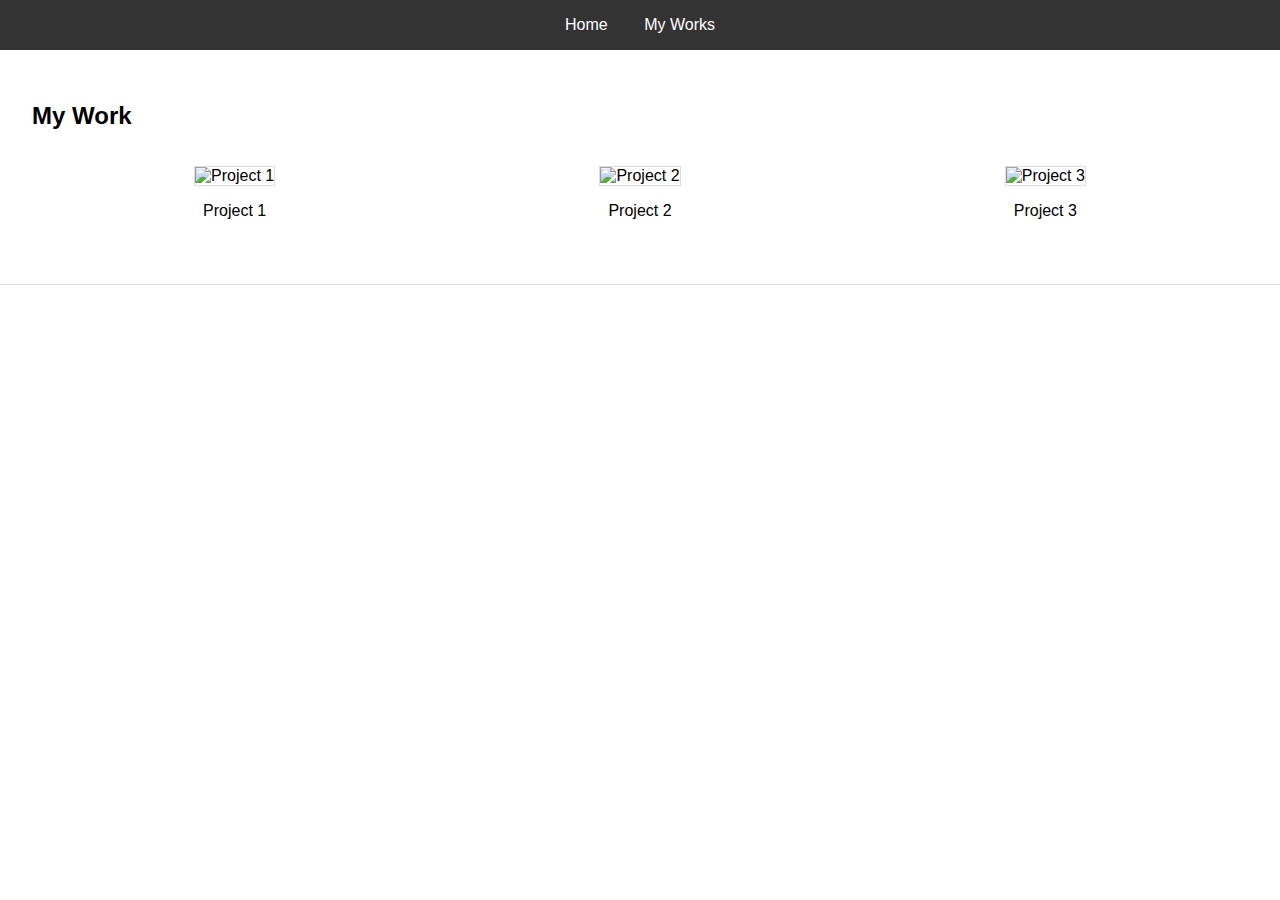
==== portfolio.html @ e0c92597 "change" ====
<!DOCTYPE html>
<html lang="en">
<head>
    <meta charset="UTF-8">
    <meta name="viewport" content="width=device-width, initial-scale=1.0">
    <title>Portfolio</title>

    <link rel="stylesheet" href="styles.css">
</head>
<body>
    <header>
        <nav>
            <ul>
                <li><a href="/index.html">Home</a></li>
                <li><a href="#portfolio">My Works</a></li>
            </ul>
        </nav>
    </header>
    <section id="portfolio">
        <h2>My Work</h2>
        <div class="gallery">
            <div class="item">
                <img src="project1.jpg" alt="Project 1">
                <p>Project 1</p>
            </div>
            <div class="item">
                <img src="project2.jpg" alt="Project 2">
                <p>Project 2</p>
            </div>
            <div class="item">
                <img src="project3.jpg" alt="Project 3">
                <p>Project 3</p>
            </div>
        </div>
    </section>
</body>
</html>
---- styles.css ----
body {
    font-family: Arial, sans-serif;
    margin: 0;
    padding: 0;
    box-sizing: border-box;
}

header {
    background: #333;
    color: white;
    padding: 1rem 0;
}

nav ul {
    list-style: none;
    padding: 0;
    margin: 0;
    text-align: center;
}

nav ul li {
    display: inline;
    margin: 0 1rem;
}

nav ul li a {
    color: white;
    text-decoration: none;
}

section {
    padding: 2rem;
}

section#home {
    background: #f4f4f4;
    text-align: center;
}

section#about, section#portfolio, section#contact {
    background: #fff;
    border-bottom: 1px solid #ddd;
}

.gallery {
    display: flex;
    justify-content: space-around;
    flex-wrap: wrap;
}

.gallery .item {
    margin: 1rem;
    text-align: center;
}

.gallery img {
    max-width: 100%;
    height: auto;
    border: 1px solid #ddd;
}

form {
    display: grid;
    gap: 1rem;
    max-width: 600px;
    margin: 0 auto;
}

form label {
    margin-bottom: 0.5rem;
}

form input, form textarea {
    padding: 0.5rem;
    border: 1px solid #ddd;
    border-radius: 4px;
}

form button {
    padding: 0.5rem 1rem;
    background: #333;
    color: white;
    border: none;
    border-radius: 4px;
    cursor: pointer;
}

form button:hover {
    background: #555;
}

footer {
    background: #333;
    color: white;
    text-align: center;
    padding: 1rem 0;
}
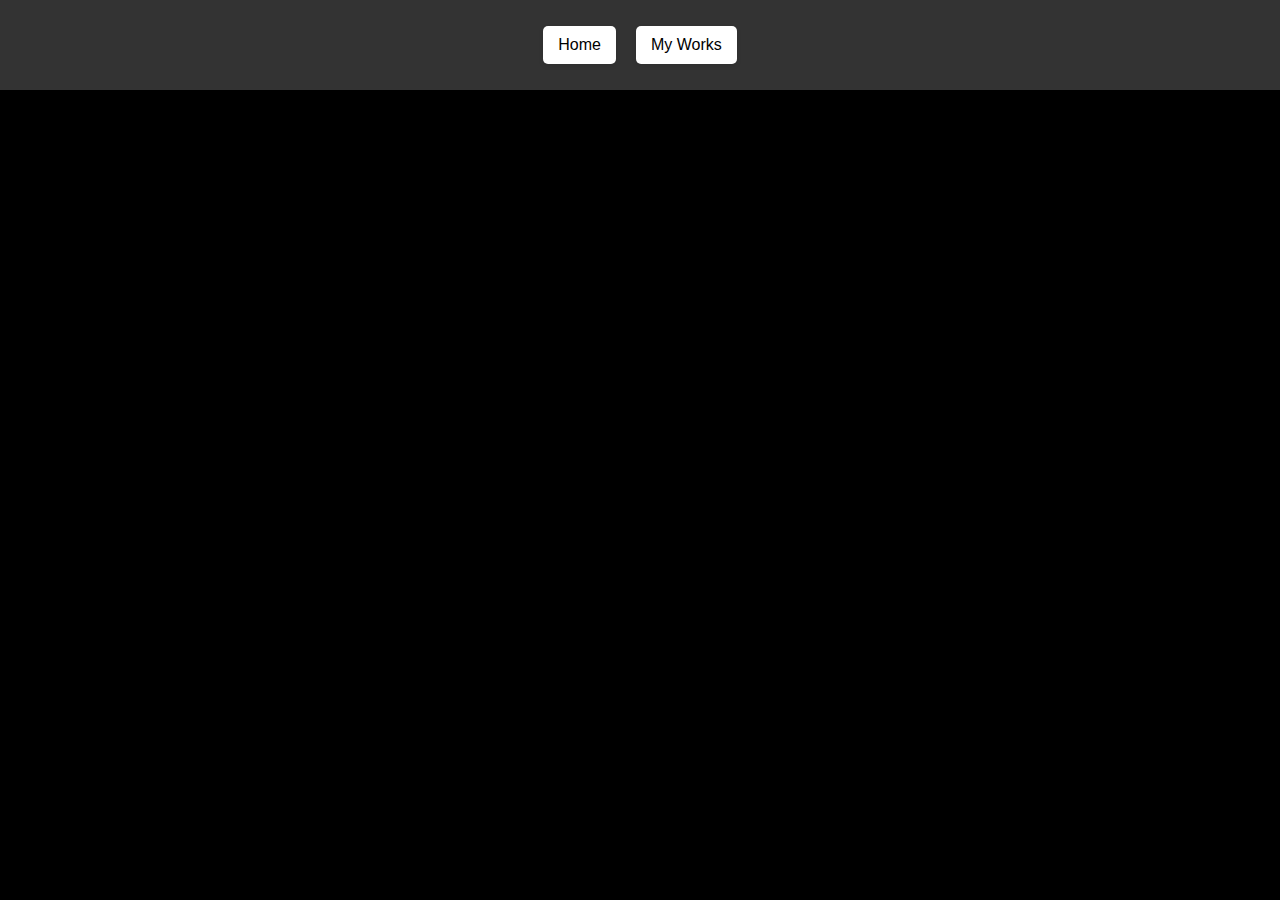
==== commit 49e231b6: "changes" ====
--- a/portfolio.html
+++ b/portfolio.html
@@ -16,22 +16,6 @@
             </ul>
         </nav>
     </header>
-    <section id="portfolio">
-        <h2>My Work</h2>
-        <div class="gallery">
-            <div class="item">
-                <img src="project1.jpg" alt="Project 1">
-                <p>Project 1</p>
-            </div>
-            <div class="item">
-                <img src="project2.jpg" alt="Project 2">
-                <p>Project 2</p>
-            </div>
-            <div class="item">
-                <img src="project3.jpg" alt="Project 3">
-                <p>Project 3</p>
-            </div>
-        </div>
-    </section>
+   
 </body>
 </html>--- a/styles.css
+++ b/styles.css
@@ -1,47 +1,63 @@
+/* Global styles */
 body {
     font-family: Arial, sans-serif;
     margin: 0;
     padding: 0;
     box-sizing: border-box;
+    background-color: #000; /* Black background */
+    color: #fff; /* White text color */
 }
 
-header {
-    background: #333;
-    color: white;
-    padding: 1rem 0;
+/* Navigation styles */
+nav {
+    background-color: #333; /* Dark background for the nav bar */
+    text-align: center; /* Center align the content inside the nav */
+    padding: 10px 0; /* Add some vertical padding */
 }
 
-nav ul {
+ul {
     list-style: none;
+    display: inline-flex; /* Inline flex to make the list inline and allow centering */
+    gap: 20px; /* Adds space between the list items */
     padding: 0;
-    margin: 0;
-    text-align: center;
 }
 
-nav ul li {
-    display: inline;
-    margin: 0 1rem;
+a {
+    color: #000; /* Black text color */
+    background-color: #fff; /* White background color */
+    text-decoration: none;
+    padding: 10px 15px;
+    display: inline-block;
+    border-radius: 5px; /* Rounded corners */
+    transition: all 0.3s ease; /* Smooth transition for hover effects */
+    box-shadow: 0 2px 5px rgba(0, 0, 0, 0.1); /* Subtle shadow */
 }
 
-nav ul li a {
-    color: white;
-    text-decoration: none;
+/* Hover effect */
+a:hover {
+    background-color: #555; /* Darker background on hover */
+    color: #fff; /* White text color on hover */
+    transform: scale(1.1); /* Slightly increase the size on hover */
+    box-shadow: 0 4px 8px rgba(0, 0, 0, 0.3); /* Adds a stronger shadow */
 }
 
+/* Section styles */
 section {
     padding: 2rem;
+    color: #fff; /* White text color */
 }
 
 section#home {
-    background: #f4f4f4;
+    background: #111; /* Darker shade of black for contrast */
     text-align: center;
 }
 
 section#about, section#portfolio, section#contact {
-    background: #fff;
-    border-bottom: 1px solid #ddd;
+    background: #222; /* Slightly lighter black for contrast */
+    border-bottom: 1px solid #444; /* Darker border color */
 }
 
+/* Gallery styles */
 .gallery {
     display: flex;
     justify-content: space-around;
@@ -56,9 +72,11 @@
 .gallery img {
     max-width: 100%;
     height: auto;
-    border: 1px solid #ddd;
+    border: 1px solid #444; /* Darker border color */
+    border-radius: 10px; /* Slightly rounded corners for images */
 }
 
+/* Form styles */
 form {
     display: grid;
     gap: 1rem;
@@ -72,26 +90,69 @@
 
 form input, form textarea {
     padding: 0.5rem;
-    border: 1px solid #ddd;
+    border: 1px solid #444; /* Darker border color */
     border-radius: 4px;
+    background-color: #333; /* Dark background for form fields */
+    color: #fff; /* White text color */
 }
 
 form button {
     padding: 0.5rem 1rem;
-    background: #333;
+    background: #555;
     color: white;
     border: none;
     border-radius: 4px;
     cursor: pointer;
+    transition: background 0.3s ease; /* Smooth background transition */
 }
 
 form button:hover {
-    background: #555;
+    background: #777; /* Lighter shade on hover */
 }
 
+/* Footer styles */
 footer {
     background: #333;
     color: white;
     text-align: center;
     padding: 1rem 0;
 }
+
+/* Rounded circle styles */
+.rounded-circle {
+    display: flex;
+    justify-content: center; /* Center content horizontally */
+    align-items: center;     /* Center content vertically */
+    height: 20vw;            /* Height is 20% of the viewport width */
+    width: 20vw;             /* Width is 20% of the viewport width */
+    border-radius: 50%;      /* Make the element round */
+    border: 5px solid;       /* Initial border style */
+    border-color: #ddd;      /* Initial border color */
+    margin-left: auto;       /* Center horizontally within a flex container */
+    margin-right: auto;      /* Center horizontally within a flex container */
+    background-color: #000;  /* Match the background color to the body */
+    max-height: 250px;       /* Ensure the circle does not exceed 250px in height */
+    max-width: 250px;        /* Ensure the circle does not exceed 250px in width */
+    animation: borderColorChange 5s linear infinite; /* Animation */
+}
+
+/* Define the border color change animation */
+@keyframes borderColorChange {
+    0% {
+        border-color: #ff0000; /* Red */
+    }
+    25% {
+        border-color: #00ff00; /* Green */
+    }
+    50% {
+        border-color: #0000ff; /* Blue */
+    }
+    75% {
+        border-color: #ffff00; /* Yellow */
+    }
+    100% {
+        border-color: #ff0000; /* Red (loop back to start) */
+    }
+}
+
+
